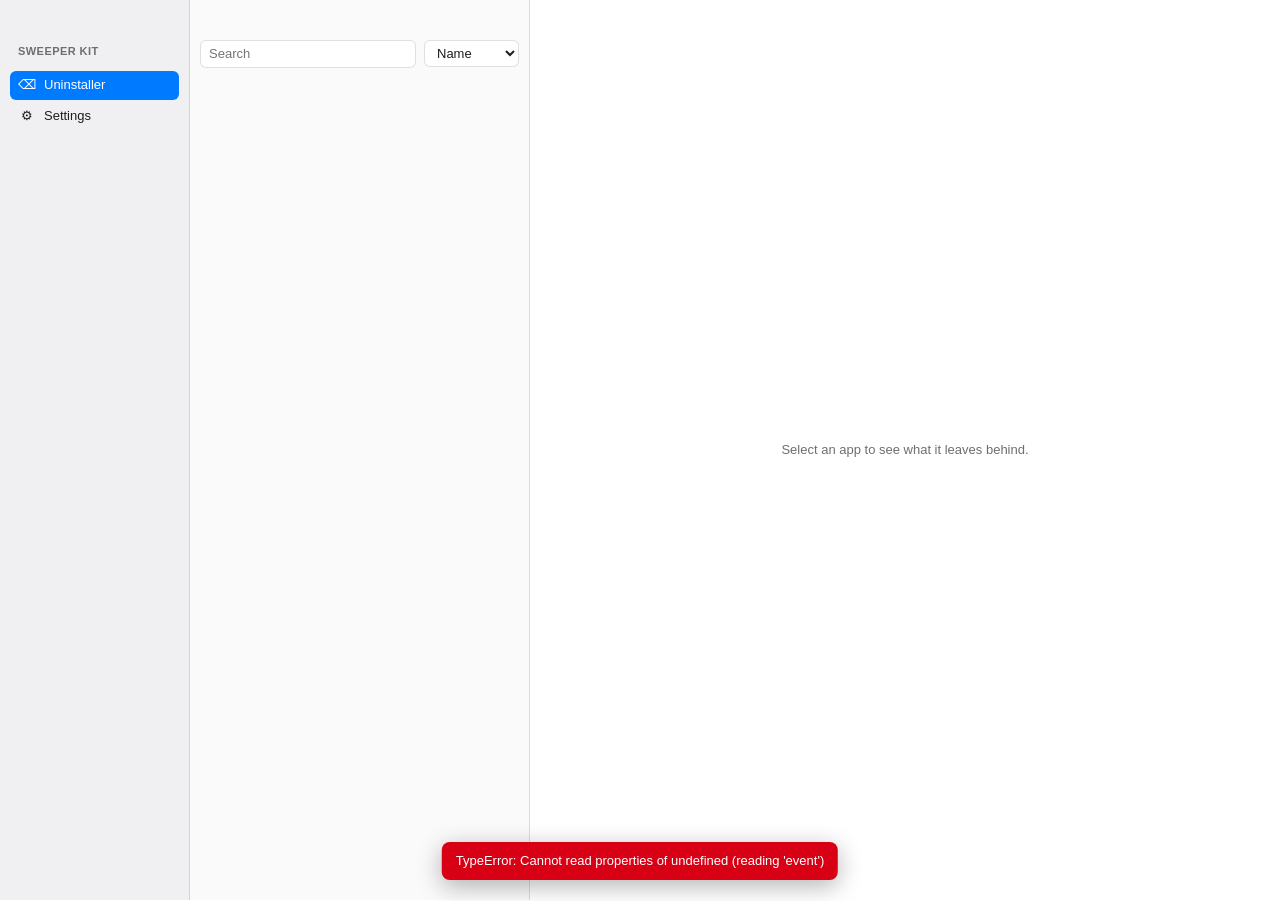
==== ui/index.html @ 4f40b06a "feat(ui): add Uninstaller and Settings UI Co-Authored-By: Claude Opus 5.5 <noreply@anthropic.com>" ====
<!doctype html>
<html lang="en">
<head>
  <meta charset="utf-8">
  <meta name="viewport" content="width=device-width, initial-scale=1">
  <meta name="color-scheme" content="light dark">
  <title>Sweeper Kit</title>
  <link rel="stylesheet" href="styles.css">
  <script type="module" src="app.js"></script>
</head>
<body>
  <div class="app">
    <nav class="sidebar" aria-label="Sections">
      <h1 class="sidebar-title">Sweeper Kit</h1>
      <button type="button" class="nav-item" id="nav-uninstaller" data-view="uninstaller" aria-current="page">
        <span class="nav-glyph" aria-hidden="true">⌫</span>Uninstaller
      </button>
      <button type="button" class="nav-item" id="nav-settings" data-view="settings">
        <span class="nav-glyph" aria-hidden="true">⚙</span>Settings
      </button>
    </nav>

    <main class="view split" id="view-uninstaller" aria-label="Uninstaller">
      <section class="list-col" aria-label="Applications">
        <div class="toolbar">
          <input type="search" id="search" placeholder="Search" aria-label="Search apps by name or bundle identifier" autocomplete="off" spellcheck="false">
          <label class="sort">
            <span class="sr-only">Sort by</span>
            <select id="sort">
              <option value="name">Name</option>
              <option value="size">Size</option>
              <option value="used">Last used</option>
            </select>
          </label>
        </div>
        <div id="fda-banner" class="banner" role="region" aria-label="Full Disk Access" hidden></div>
        <ul id="app-list" class="app-list" role="listbox" aria-label="Installed apps" tabindex="0"></ul>
        <p id="list-empty" class="empty" hidden></p>
      </section>
      <section class="detail" id="detail" aria-label="Details" aria-live="polite"></section>
    </main>

    <main class="view" id="view-settings" aria-label="Settings" hidden></main>
  </div>

  <div id="error" class="toast" role="alert" hidden></div>
  <dialog id="sheet" class="sheet" aria-labelledby="sheet-title"></dialog>
  <div id="live" class="sr-only" role="status" aria-live="polite"></div>
</body>
</html>
---- ui/styles.css ----
:root {
  color-scheme: light dark;
  --bg: #ffffff;
  --bg-sidebar: #f0f0f2;
  --bg-list: #fafafa;
  --bg-hover: rgba(0, 0, 0, 0.05);
  --bg-card: #f5f5f7;
  --text: #1d1d1f;
  --text-2: #6e6e73;
  --separator: rgba(0, 0, 0, 0.12);
  --accent: #007aff;
  --accent-text: #ffffff;
  --selection: #007aff;
  --selection-text: #ffffff;
  --danger: #d70015;
  --danger-bg: rgba(215, 0, 21, 0.1);
  --warning: #9a5b00;
  --warning-bg: rgba(255, 159, 10, 0.16);
  --ok: #248a3d;
  --radius: 8px;
  --font: -apple-system, BlinkMacSystemFont, "SF Pro Text", "Helvetica Neue", sans-serif;
  --mono: ui-monospace, "SF Mono", Menlo, monospace;
}

@media (prefers-color-scheme: dark) {
  :root {
    --bg: #1e1e1e;
    --bg-sidebar: #2a2a2c;
    --bg-list: #232325;
    --bg-hover: rgba(255, 255, 255, 0.08);
    --bg-card: #2c2c2e;
    --text: #f5f5f7;
    --text-2: #a1a1a6;
    --separator: rgba(255, 255, 255, 0.14);
    --accent: #0a84ff;
    --selection: #0a64d8;
    --danger: #ff453a;
    --danger-bg: rgba(255, 69, 58, 0.16);
    --warning: #ffb340;
    --warning-bg: rgba(255, 159, 10, 0.18);
    --ok: #32d74b;
  }
}

* { box-sizing: border-box; }

html, body {
  height: 100%;
  margin: 0;
  background: var(--bg);
  color: var(--text);
  font: 13px/1.4 var(--font);
  -webkit-font-smoothing: antialiased;
  cursor: default;
  user-select: none;
  -webkit-user-select: none;
}

[hidden] { display: none !important; }

button, input, select { font: inherit; color: inherit; }

:focus-visible {
  outline: 2px solid var(--accent);
  outline-offset: 2px;
}

.sr-only {
  position: absolute;
  width: 1px;
  height: 1px;
  overflow: hidden;
  clip-path: inset(50%);
  white-space: nowrap;
}

.app { display: flex; height: 100%; }

/* Sidebar */
.sidebar {
  width: 190px;
  flex: none;
  padding: 44px 10px 12px;
  background: var(--bg-sidebar);
  border-right: 1px solid var(--separator);
  display: flex;
  flex-direction: column;
  gap: 2px;
}
.sidebar-title {
  margin: 0 8px 10px;
  font-size: 11px;
  font-weight: 600;
  letter-spacing: 0.04em;
  text-transform: uppercase;
  color: var(--text-2);
}
.nav-item {
  display: flex;
  align-items: center;
  gap: 8px;
  padding: 5px 8px;
  border: 0;
  border-radius: 6px;
  background: none;
  text-align: left;
}
.nav-item:hover { background: var(--bg-hover); }
.nav-item[aria-current="page"] { background: var(--selection); color: var(--selection-text); }
.nav-glyph { width: 18px; text-align: center; }

/* Views */
.view { flex: 1; min-width: 0; height: 100%; }
.split { display: flex; }
.list-col {
  width: 340px;
  flex: none;
  display: flex;
  flex-direction: column;
  background: var(--bg-list);
  border-right: 1px solid var(--separator);
}
.toolbar {
  display: flex;
  gap: 8px;
  padding: 40px 10px 8px;
}
.toolbar input[type="search"] { flex: 1; min-width: 0; }
input[type="search"], input[type="text"], select {
  padding: 4px 8px;
  border: 1px solid var(--separator);
  border-radius: 6px;
  background: var(--bg);
}
input[type="search"], input[type="text"] { user-select: text; -webkit-user-select: text; }

/* App list */
.app-list {
  flex: 1;
  margin: 0;
  padding: 4px 6px;
  list-style: none;
  overflow-y: auto;
}
.app-row {
  display: grid;
  grid-template-columns: 36px 1fr auto;
  gap: 2px 10px;
  align-items: center;
  padding: 6px 8px;
  border-radius: 8px;
}
.app-row:hover { background: var(--bg-hover); }
.app-row[aria-selected="true"] { background: var(--selection); color: var(--selection-text); }
.app-row[aria-selected="true"] .dim { color: inherit; opacity: 0.85; }
.app-row.active { outline: 2px solid var(--accent); outline-offset: -2px; }
.app-list:not(:focus-visible) .app-row.active { outline: none; }
.app-icon {
  grid-row: span 2;
  width: 36px;
  height: 36px;
  border-radius: 9px;
  display: grid;
  place-items: center;
  font-size: 17px;
  font-weight: 600;
  color: #fff;
  background: linear-gradient(hsl(var(--hue, 210) 70% 60%), hsl(var(--hue, 210) 70% 45%));
}
.app-icon.large { width: 56px; height: 56px; border-radius: 13px; font-size: 26px; }
.app-name { font-weight: 500; overflow: hidden; text-overflow: ellipsis; white-space: nowrap; }
.app-meta { grid-column: 2; display: flex; gap: 6px; align-items: center; overflow: hidden; white-space: nowrap; font-size: 11px; }
.app-size { grid-column: 3; grid-row: 1 / span 2; font-variant-numeric: tabular-nums; font-size: 12px; }
.dim { color: var(--text-2); }
.empty { padding: 24px; text-align: center; color: var(--text-2); }

.badge {
  display: inline-block;
  padding: 0 6px;
  border-radius: 4px;
  font-size: 10px;
  font-weight: 600;
  line-height: 16px;
  background: var(--bg-hover);
  color: var(--text-2);
}
.app-row[aria-selected="true"] .badge { background: rgba(255, 255, 255, 0.25); color: inherit; }
.badge.readonly { background: var(--warning-bg); color: var(--warning); }

/* Banners */
.banner {
  margin: 0 10px 8px;
  padding: 10px 12px;
  border-radius: var(--radius);
  background: var(--warning-bg);
  color: var(--text);
}
.banner p { margin: 0 0 8px; }
.banner strong { display: block; margin-bottom: 2px; }
.notice {
  margin: 12px 0;
  padding: 10px 12px;
  border-radius: var(--radius);
  background: var(--warning-bg);
}
.notice ul { margin: 4px 0 0; padding-left: 18px; }
.toast {
  position: fixed;
  left: 50%;
  bottom: 20px;
  transform: translateX(-50%);
  max-width: 70%;
  padding: 10px 14px;
  border-radius: var(--radius);
  background: var(--danger);
  color: #fff;
  box-shadow: 0 6px 24px rgba(0, 0, 0, 0.3);
  user-select: text;
  -webkit-user-select: text;
}

/* Buttons */
.btn {
  padding: 4px 14px;
  border: 1px solid var(--separator);
  border-radius: 6px;
  background: var(--bg);
  box-shadow: 0 1px 1px rgba(0, 0, 0, 0.08);
}
.btn:hover:not(:disabled) { background: var(--bg-hover); }
.btn:active:not(:disabled) { filter: brightness(0.92); }
.btn:disabled { opacity: 0.45; }
.btn.primary { background: var(--accent); border-color: transparent; color: var(--accent-text); }
.btn.danger { background: var(--danger); border-color: transparent; color: #fff; }
.btn.link {
  padding: 0 4px;
  border: 0;
  background: none;
  box-shadow: none;
  color: var(--accent);
}
.btn.link:hover:not(:disabled) { background: none; text-decoration: underline; }

/* Detail */
.detail { flex: 1; min-width: 0; display: flex; flex-direction: column; overflow: hidden; }
.detail-empty { margin: auto; color: var(--text-2); text-align: center; padding: 24px; }
.detail-scroll { flex: 1; overflow-y: auto; padding: 40px 24px 16px; }
.detail-head { display: flex; gap: 14px; align-items: center; }
.detail-head h2 { margin: 0; font-size: 20px; font-weight: 600; }
.detail-head .sub { color: var(--text-2); user-select: text; -webkit-user-select: text; }
.detail-head .badges { margin-top: 4px; display: flex; gap: 6px; }
.brew {
  margin: 12px 0;
  padding: 10px 12px;
  border-radius: var(--radius);
  background: var(--bg-card);
}
.brew code {
  display: block;
  margin: 6px 0 8px;
  font: 12px var(--mono);
  user-select: text;
  -webkit-user-select: text;
}
.presets { display: flex; align-items: center; gap: 10px; margin: 16px 0 8px; }
.segmented { display: inline-flex; padding: 2px; border-radius: 8px; background: var(--bg-hover); }
.segmented button {
  padding: 3px 12px;
  border: 0;
  border-radius: 6px;
  background: none;
}
.segmented button[aria-checked="true"] { background: var(--bg); box-shadow: 0 1px 3px rgba(0, 0, 0, 0.2); }

.group { margin: 14px 0; }
.group-head { display: flex; align-items: center; gap: 8px; padding: 4px 0; border-bottom: 1px solid var(--separator); }
.group-head h3 { margin: 0; flex: 1; font-size: 13px; font-weight: 600; }
.item {
  display: grid;
  grid-template-columns: 22px 1fr auto auto;
  gap: 0 8px;
  align-items: start;
  padding: 6px 0;
  border-bottom: 1px solid var(--separator);
}
.item .lead { padding-top: 2px; }
.item .name { font-weight: 500; overflow-wrap: anywhere; }
.item .path { font: 11px var(--mono); color: var(--text-2); overflow-wrap: anywhere; user-select: text; -webkit-user-select: text; }
.item .reason { font-size: 11px; color: var(--text-2); }
.item .size { font-variant-numeric: tabular-nums; font-size: 12px; padding-top: 1px; }
.item.refused { opacity: 0.55; }
.item.refused .reason { color: var(--warning); }
input[type="checkbox"] { width: 15px; height: 15px; margin: 0; accent-color: var(--accent); }

.actionbar {
  display: flex;
  align-items: center;
  gap: 12px;
  padding: 10px 24px;
  border-top: 1px solid var(--separator);
  background: var(--bg);
}
.actionbar .summary { flex: 1; color: var(--text-2); }

/* Settings */
.settings { max-width: 640px; padding: 44px 28px 28px; overflow-y: auto; height: 100%; }
.settings h2 { margin: 0 0 16px; font-size: 20px; }
.settings section { margin-bottom: 26px; }
.settings h3 { margin: 0 0 4px; font-size: 14px; }
.settings p { margin: 0 0 8px; color: var(--text-2); }
.settings ul { margin: 0 0 8px; padding: 0; list-style: none; border-radius: var(--radius); background: var(--bg-card); }
.settings li { display: flex; align-items: center; gap: 8px; padding: 6px 10px; border-bottom: 1px solid var(--separator); }
.settings li:last-child { border-bottom: 0; }
.settings li span { flex: 1; font: 12px var(--mono); overflow-wrap: anywhere; user-select: text; -webkit-user-select: text; }
.settings .row { display: flex; gap: 8px; }
.settings .row input { flex: 1; }
.switch-row { display: flex; gap: 10px; align-items: flex-start; }
.switch-row label { font-weight: 500; }
.warn { color: var(--danger); }

/* Sheets */
.sheet {
  width: min(560px, 90vw);
  max-height: 80vh;
  padding: 0;
  border: 1px solid var(--separator);
  border-radius: 12px;
  background: var(--bg);
  color: var(--text);
  box-shadow: 0 20px 60px rgba(0, 0, 0, 0.35);
}
.sheet[open] { display: flex; flex-direction: column; }
.sheet::backdrop { background: rgba(0, 0, 0, 0.3); }
.sheet-body { padding: 20px 22px 8px; overflow-y: auto; }
.sheet-body h2 { margin: 0 0 6px; font-size: 16px; }
.sheet-body p { margin: 0 0 10px; }
.sheet-list {
  margin: 8px 0;
  padding: 6px 10px;
  max-height: 240px;
  overflow-y: auto;
  list-style: none;
  border-radius: var(--radius);
  background: var(--bg-card);
  font: 11px var(--mono);
}
.sheet-list li { padding: 2px 0; overflow-wrap: anywhere; user-select: text; -webkit-user-select: text; }
.sheet-list .why { font: 11px var(--font); color: var(--text-2); }
.sheet-foot { display: flex; justify-content: flex-end; gap: 8px; padding: 12px 22px 18px; }
progress { width: 100%; height: 8px; accent-color: var(--accent); }
.step { display: flex; gap: 8px; }
.step .ok { color: var(--ok); }
.step .bad { color: var(--warning); }

@media (prefers-reduced-motion: reduce) {
  *, *::before, *::after { transition: none !important; animation: none !important; scroll-behavior: auto !important; }
}
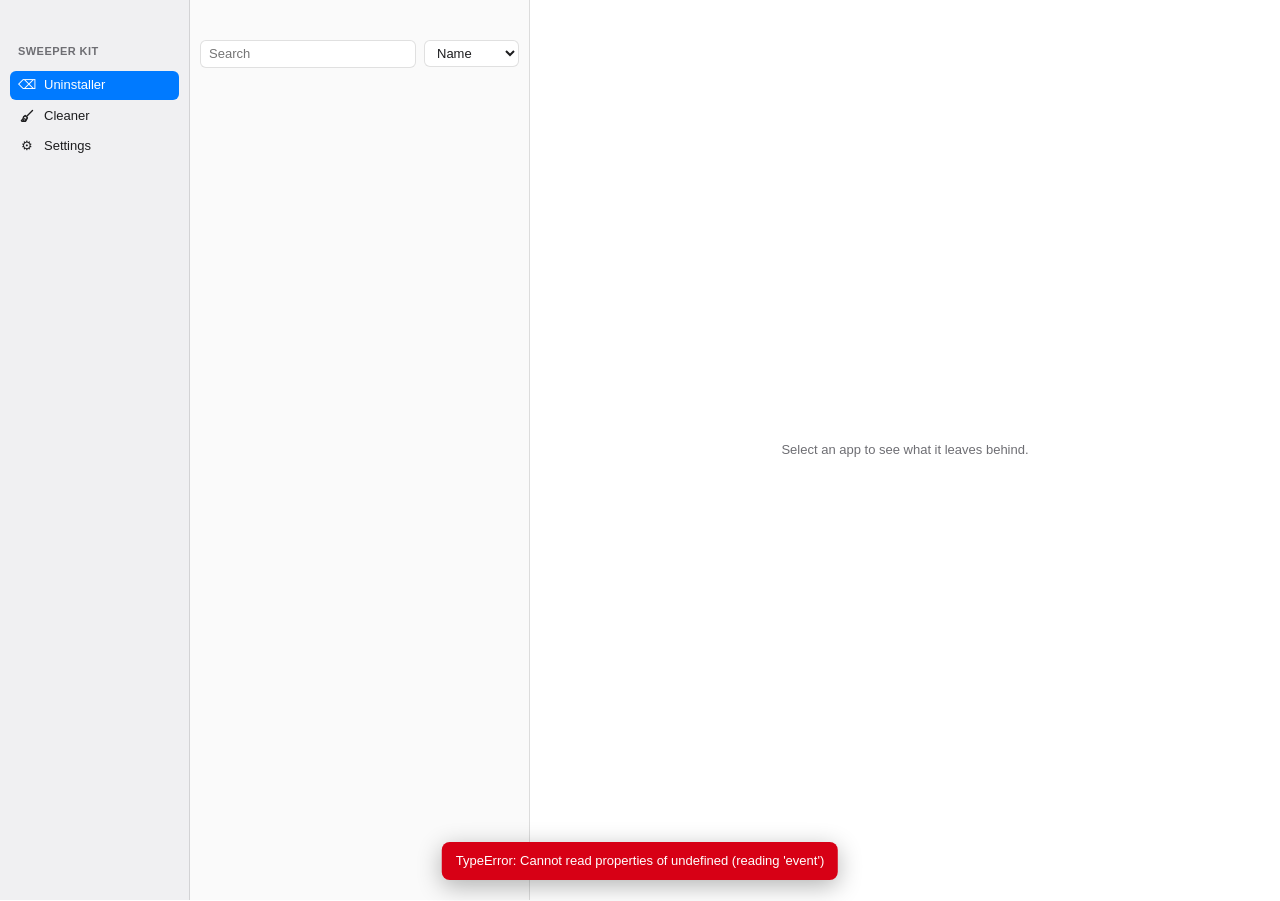
==== commit bea7193b: "feat(ui): add Cleaner view, dry-run sheet and settings fields Co-Authored-By: Claude Opus 5.5 <norep" ====
--- a/ui/index.html
+++ b/ui/index.html
@@ -14,6 +14,13 @@
       <h1 class="sidebar-title">Sweeper Kit</h1>
       <button type="button" class="nav-item" id="nav-uninstaller" data-view="uninstaller" aria-current="page">
         <span class="nav-glyph" aria-hidden="true">⌫</span>Uninstaller
+      </button>
+      <button type="button" class="nav-item" id="nav-cleaner" data-view="cleaner">
+        <svg class="nav-glyph" viewBox="0 0 16 16" width="16" height="16" fill="none" stroke="currentColor" stroke-width="1.4" stroke-linecap="round" stroke-linejoin="round" aria-hidden="true" focusable="false">
+          <path d="M13.5 2.5 8 8"/>
+          <path d="M6.2 7.6 8.4 9.8 6.6 13.2H2.8L2.4 12.6C3.6 11.8 4.4 10.2 4.6 8.9Z"/>
+          <path d="M5.2 10.6 4.6 12.4M7 10.9 6.4 12.7"/>
+        </svg>Cleaner
       </button>
       <button type="button" class="nav-item" id="nav-settings" data-view="settings">
         <span class="nav-glyph" aria-hidden="true">⚙</span>Settings
@@ -40,6 +47,8 @@
       <section class="detail" id="detail" aria-label="Details" aria-live="polite"></section>
     </main>
 
+    <main class="view" id="view-cleaner" aria-label="Cleaner" hidden></main>
+
     <main class="view" id="view-settings" aria-label="Settings" hidden></main>
   </div>
 
--- a/ui/styles.css
+++ b/ui/styles.css
@@ -352,6 +352,46 @@
 .step .ok { color: var(--ok); }
 .step .bad { color: var(--warning); }
 
+/* Cleaner */
+.cleaner { display: flex; flex-direction: column; height: 100%; }
+.cleaner-head { display: flex; align-items: center; gap: 12px; padding: 40px 24px 8px; }
+.cleaner-head h2 { margin: 0; flex: 1; font-size: 20px; font-weight: 600; }
+.cleaner .detail-scroll { padding-top: 8px; }
+.cleaner .detail-empty { display: flex; flex-direction: column; align-items: center; gap: 8px; }
+.cleaner progress { width: 220px; }
+svg.nav-glyph { display: block; }
+.disclosure {
+  flex: 1;
+  display: flex;
+  align-items: center;
+  gap: 6px;
+  padding: 0;
+  border: 0;
+  background: none;
+  text-align: left;
+  font-weight: 600;
+}
+.chevron { width: 12px; color: var(--text-2); }
+.clean-list { margin: 0; padding: 0; list-style: none; }
+.badge.danger { background: var(--danger-bg); color: var(--danger); margin-right: 6px; }
+.item .badge { margin-top: 2px; }
+.item .path.command { display: block; }
+.sheet-section { margin: 12px 0 2px; font-size: 13px; }
+.sheet-body p.warn, .sheet-section.warn { color: var(--danger); }
+.settings .field { margin-bottom: 14px; }
+.settings .field label { display: block; margin-bottom: 4px; font-weight: 500; }
+.settings .field p { margin: 4px 0 0; }
+.settings p.warn { color: var(--danger); }
+.settings .field p.warn:empty { display: none; }
+.settings input[type="number"] {
+  width: 120px;
+  padding: 4px 8px;
+  border: 1px solid var(--separator);
+  border-radius: 6px;
+  background: var(--bg);
+}
+.settings input[aria-invalid="true"] { border-color: var(--danger); }
+
 @media (prefers-reduced-motion: reduce) {
   *, *::before, *::after { transition: none !important; animation: none !important; scroll-behavior: auto !important; }
 }
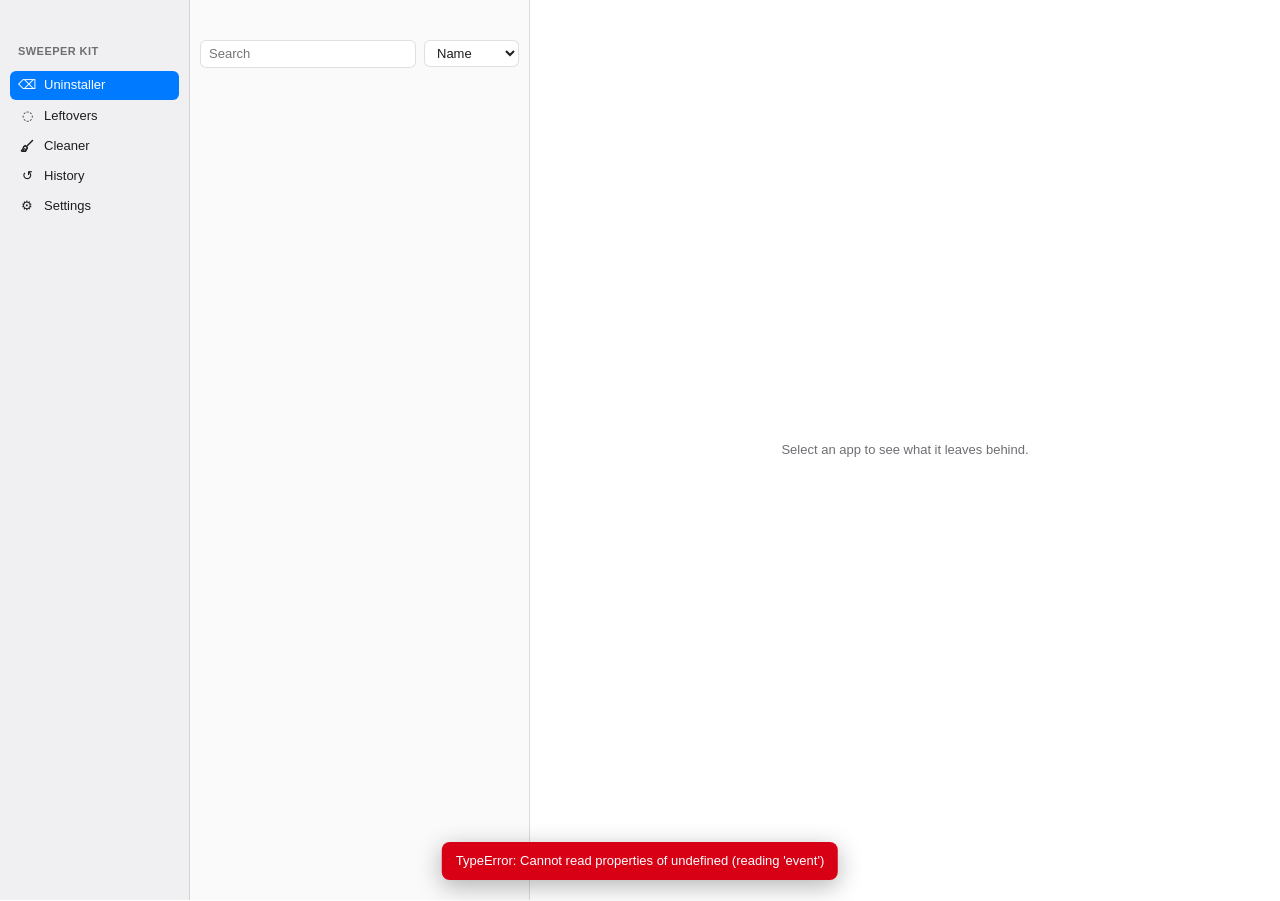
==== commit d60989c2: "feat(ui): add Leftovers and History views Co-Authored-By: Claude Opus 5.5 <noreply@anthropic.com>" ====
--- a/ui/index.html
+++ b/ui/index.html
@@ -15,12 +15,18 @@
       <button type="button" class="nav-item" id="nav-uninstaller" data-view="uninstaller" aria-current="page">
         <span class="nav-glyph" aria-hidden="true">⌫</span>Uninstaller
       </button>
+      <button type="button" class="nav-item" id="nav-leftovers" data-view="leftovers">
+        <span class="nav-glyph" aria-hidden="true">◌</span>Leftovers
+      </button>
       <button type="button" class="nav-item" id="nav-cleaner" data-view="cleaner">
         <svg class="nav-glyph" viewBox="0 0 16 16" width="16" height="16" fill="none" stroke="currentColor" stroke-width="1.4" stroke-linecap="round" stroke-linejoin="round" aria-hidden="true" focusable="false">
           <path d="M13.5 2.5 8 8"/>
           <path d="M6.2 7.6 8.4 9.8 6.6 13.2H2.8L2.4 12.6C3.6 11.8 4.4 10.2 4.6 8.9Z"/>
           <path d="M5.2 10.6 4.6 12.4M7 10.9 6.4 12.7"/>
         </svg>Cleaner
+      </button>
+      <button type="button" class="nav-item" id="nav-history" data-view="history">
+        <span class="nav-glyph" aria-hidden="true">↺</span>History
       </button>
       <button type="button" class="nav-item" id="nav-settings" data-view="settings">
         <span class="nav-glyph" aria-hidden="true">⚙</span>Settings
@@ -47,7 +53,11 @@
       <section class="detail" id="detail" aria-label="Details" aria-live="polite"></section>
     </main>
 
+    <main class="view" id="view-leftovers" aria-label="Leftovers" hidden></main>
+
     <main class="view" id="view-cleaner" aria-label="Cleaner" hidden></main>
+
+    <main class="view" id="view-history" aria-label="History" hidden></main>
 
     <main class="view" id="view-settings" aria-label="Settings" hidden></main>
   </div>
--- a/ui/styles.css
+++ b/ui/styles.css
@@ -375,6 +375,14 @@
 .clean-list { margin: 0; padding: 0; list-style: none; }
 .badge.danger { background: var(--danger-bg); color: var(--danger); margin-right: 6px; }
 .item .badge { margin-top: 2px; }
+.badge.conf-high { background: rgba(36, 138, 61, 0.16); color: var(--ok); }
+.badge.conf-medium { background: var(--warning-bg); color: var(--warning); }
+.badge.conf-low { background: var(--bg-hover); color: var(--text-2); }
+.group-head .badge { white-space: nowrap; }
+.disclosure .key { font-weight: 400; font: 11px var(--mono); overflow-wrap: anywhere; }
+.item .reason.refusal { color: var(--warning); }
+.item.gone .name, .item.gone .path { color: var(--text-2); }
+.view-note { margin: 0; padding: 0 24px 4px; }
 .item .path.command { display: block; }
 .sheet-section { margin: 12px 0 2px; font-size: 13px; }
 .sheet-body p.warn, .sheet-section.warn { color: var(--danger); }
